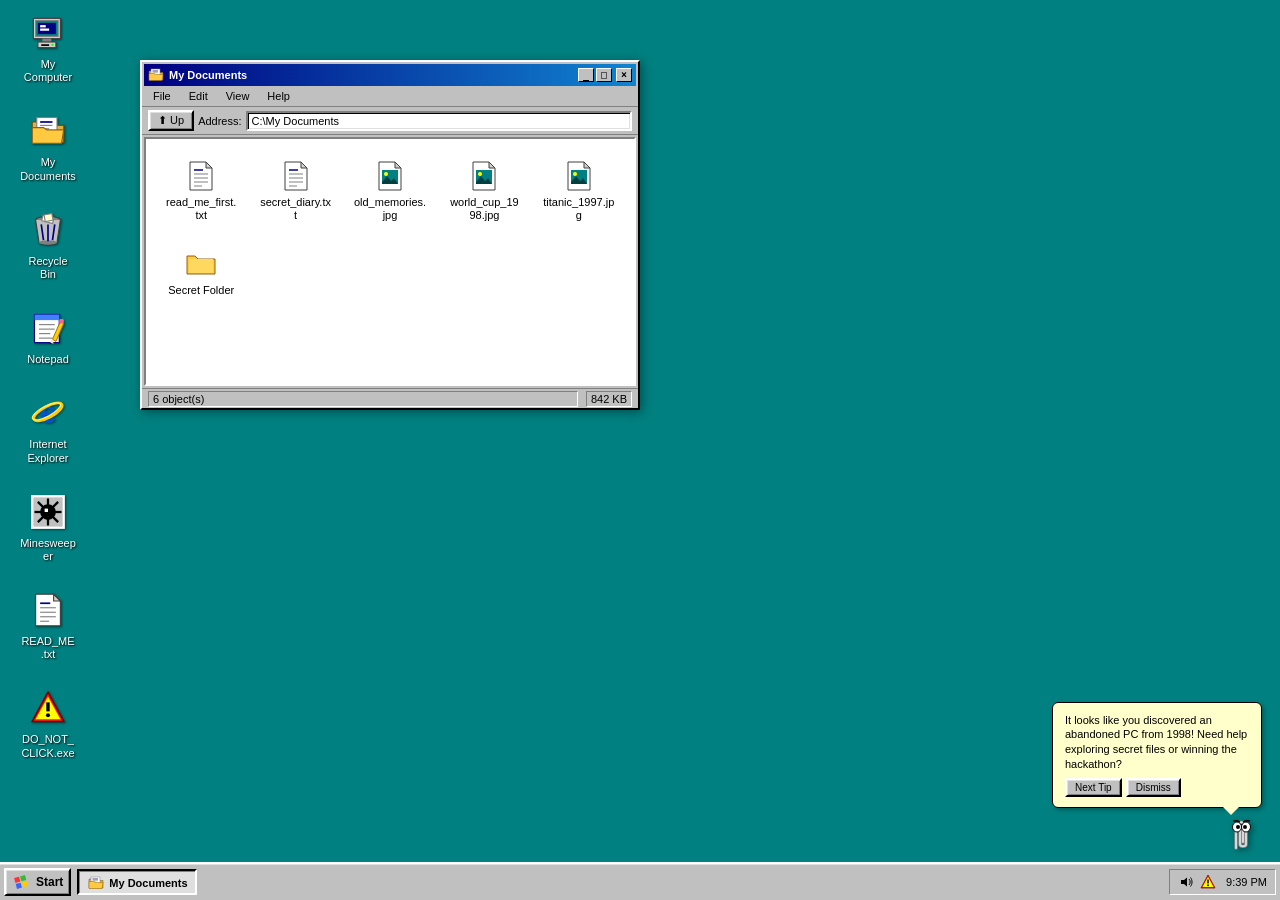
==== the-lost-pc/index.html @ 1881a3f4 "feat: complete Windows 98 replica 'THE LOST PC' with interactive apps and easter eggs" ====
<!DOCTYPE html>
<html lang="en">
<head>
  <meta charset="UTF-8">
  <meta name="viewport" content="width=device-width, initial-scale=1.0">
  <title>THE LOST PC - Windows 98 Experience</title>
  <link rel="stylesheet" href="style.css">
  <link rel="icon" type="image/svg+xml" href="assets/win98-logo.svg">
</head>
<body>
  <!-- CRT Scanline Filter Overlay -->
  <div id="crt-overlay"></div>

  <!-- Matrix Digital Rain Canvas Easter Egg -->
  <canvas id="matrix-canvas"></canvas>

  <!-- Desktop Workspace -->
  <div id="desktop">
    <!-- Desktop Icons -->
    <div class="desktop-icons">
      <div class="desktop-icon" data-app="my-computer" tabindex="0">
        <img src="assets/my-computer.svg" alt="My Computer">
        <span>My Computer</span>
      </div>

      <div class="desktop-icon" data-app="my-documents" tabindex="0">
        <img src="assets/my-documents.svg" alt="My Documents">
        <span>My Documents</span>
      </div>

      <div class="desktop-icon" data-app="recycle-bin" id="desktop-recycle-bin" tabindex="0">
        <img src="assets/recycle-bin.svg" alt="Recycle Bin" id="recycle-bin-icon-img">
        <span>Recycle Bin</span>
      </div>

      <div class="desktop-icon" data-app="notepad" tabindex="0">
        <img src="assets/notepad.svg" alt="Notepad">
        <span>Notepad</span>
      </div>

      <div class="desktop-icon" data-app="internet-explorer" tabindex="0">
        <img src="assets/internet-explorer.svg" alt="Internet Explorer">
        <span>Internet Explorer</span>
      </div>

      <div class="desktop-icon" data-app="minesweeper" tabindex="0">
        <img src="assets/minesweeper.svg" alt="Minesweeper">
        <span>Minesweeper</span>
      </div>

      <div class="desktop-icon" data-app="readme" tabindex="0">
        <img src="assets/file-text.svg" alt="Read Me">
        <span>READ_ME.txt</span>
      </div>

      <!-- Easter Egg Surprise Icon -->
      <div class="desktop-icon hazard" data-app="danger-egg" tabindex="0" title="Click at your own risk!">
        <img src="assets/danger.svg" alt="DO NOT CLICK">
        <span>DO_NOT_CLICK.exe</span>
      </div>
    </div>

    <!-- ==================== WINDOWS CONTAINERS ==================== -->

    <!-- 1. My Computer Window -->
    <div class="window win-outset" id="window-my-computer" style="top: 40px; left: 80px; width: 480px; height: 340px; display: none;">
      <div class="window-titlebar">
        <div class="window-title">
          <img src="assets/my-computer.svg" alt="">
          <span>My Computer</span>
        </div>
        <div class="window-controls">
          <button class="win-control-btn minimize" title="Minimize">_</button>
          <button class="win-control-btn maximize" title="Maximize">□</button>
          <button class="win-control-btn close" title="Close">×</button>
        </div>
      </div>
      <div class="window-menubar">
        <span class="menu-item" onclick="triggerMenu('File')">File</span>
        <span class="menu-item" onclick="triggerMenu('Edit')">Edit</span>
        <span class="menu-item" onclick="triggerMenu('View')">View</span>
        <span class="menu-item" onclick="triggerMenu('Help')">Help</span>
      </div>
      <div class="window-toolbar">
        <div class="address-bar">
          <span>Address:</span>
          <input type="text" value="My Computer" readonly class="win-inset">
        </div>
      </div>
      <div class="window-content win-inset">
        <div class="explorer-view" id="my-computer-items">
          <div class="file-item" data-action="floppy-drive" tabindex="0">
            <img src="assets/floppy.svg" alt="3½ Floppy (A:)">
            <span>3½ Floppy (A:)</span>
          </div>
          <div class="file-item" data-action="open-c-drive" tabindex="0">
            <img src="assets/hard-drive.svg" alt="Local Disk (C:)">
            <span>Local Disk (C:)</span>
          </div>
          <div class="file-item" data-action="open-my-documents" tabindex="0">
            <img src="assets/my-documents.svg" alt="My Documents">
            <span>My Documents</span>
          </div>
          <div class="file-item" data-action="audio-cd" tabindex="0">
            <img src="assets/sound.svg" alt="Audio CD (D:)">
            <span>Audio CD (D:)</span>
          </div>
          <div class="file-item" data-action="open-control-panel" tabindex="0">
            <img src="assets/calc.svg" alt="Control Panel">
            <span>Control Panel</span>
          </div>
        </div>
      </div>
      <div class="window-statusbar">
        <div class="status-pane" style="flex: 1;">5 object(s)</div>
        <div class="status-pane">Free: 1.24 GB / 2.10 GB</div>
      </div>
    </div>

    <!-- 2. Local Disk (C:) Window -->
    <div class="window win-outset" id="window-c-drive" style="top: 70px; left: 110px; width: 460px; height: 320px; display: none;">
      <div class="window-titlebar">
        <div class="window-title">
          <img src="assets/hard-drive.svg" alt="">
          <span>Local Disk (C:)</span>
        </div>
        <div class="window-controls">
          <button class="win-control-btn minimize" title="Minimize">_</button>
          <button class="win-control-btn maximize" title="Maximize">□</button>
          <button class="win-control-btn close" title="Close">×</button>
        </div>
      </div>
      <div class="window-menubar">
        <span class="menu-item" onclick="triggerMenu('File')">File</span>
        <span class="menu-item" onclick="triggerMenu('Edit')">Edit</span>
        <span class="menu-item" onclick="triggerMenu('View')">View</span>
        <span class="menu-item" onclick="triggerMenu('Help')">Help</span>
      </div>
      <div class="window-toolbar">
        <button class="win-btn" onclick="openWindow('my-computer')">⬆ Up</button>
        <div class="address-bar">
          <span>Address:</span>
          <input type="text" value="C:\" readonly class="win-inset">
        </div>
      </div>
      <div class="window-content win-inset">
        <div class="explorer-view">
          <div class="file-item" data-action="open-my-documents" tabindex="0">
            <img src="assets/my-documents.svg" alt="My Documents">
            <span>My Documents</span>
          </div>
          <div class="file-item" data-action="show-system-folder" tabindex="0">
            <img src="assets/folder.svg" alt="Program Files">
            <span>Program Files</span>
          </div>
          <div class="file-item" data-action="show-system-folder" tabindex="0">
            <img src="assets/folder.svg" alt="WINDOWS">
            <span>WINDOWS</span>
          </div>
          <div class="file-item" data-action="open-secret-vault" tabindex="0">
            <img src="assets/folder.svg" alt="Secret">
            <span>Secret</span>
          </div>
          <div class="file-item" data-action="open-autoexec" tabindex="0">
            <img src="assets/file-text.svg" alt="AUTOEXEC.BAT">
            <span>AUTOEXEC.BAT</span>
          </div>
        </div>
      </div>
      <div class="window-statusbar">
        <div class="status-pane" style="flex: 1;">5 object(s)</div>
        <div class="status-pane">Capacity: 2.10 GB</div>
      </div>
    </div>

    <!-- 3. My Documents Window -->
    <div class="window win-outset" id="window-my-documents" style="top: 60px; left: 140px; width: 500px; height: 350px; display: none;">
      <div class="window-titlebar">
        <div class="window-title">
          <img src="assets/my-documents.svg" alt="">
          <span>My Documents</span>
        </div>
        <div class="window-controls">
          <button class="win-control-btn minimize" title="Minimize">_</button>
          <button class="win-control-btn maximize" title="Maximize">□</button>
          <button class="win-control-btn close" title="Close">×</button>
        </div>
      </div>
      <div class="window-menubar">
        <span class="menu-item" onclick="triggerMenu('File')">File</span>
        <span class="menu-item" onclick="triggerMenu('Edit')">Edit</span>
        <span class="menu-item" onclick="triggerMenu('View')">View</span>
        <span class="menu-item" onclick="triggerMenu('Help')">Help</span>
      </div>
      <div class="window-toolbar">
        <button class="win-btn" onclick="openWindow('my-computer')">⬆ Up</button>
        <div class="address-bar">
          <span>Address:</span>
          <input type="text" value="C:\My Documents" readonly class="win-inset">
        </div>
      </div>
      <div class="window-content win-inset">
        <div class="explorer-view" id="my-docs-file-list">
          <!-- Files required by prompt -->
          <div class="file-item" data-open-file="read_me_first.txt" tabindex="0">
            <img src="assets/file-text.svg" alt="Text file">
            <span>read_me_first.txt</span>
          </div>
          <div class="file-item" data-open-file="secret_diary.txt" tabindex="0">
            <img src="assets/file-text.svg" alt="Text file">
            <span>secret_diary.txt</span>
          </div>
          <div class="file-item" data-open-image="old_memories.jpg" tabindex="0">
            <img src="assets/file-image.svg" alt="Image file">
            <span>old_memories.jpg</span>
          </div>
          <div class="file-item" data-open-image="world_cup_1998.jpg" tabindex="0">
            <img src="assets/file-image.svg" alt="Image file">
            <span>world_cup_1998.jpg</span>
          </div>
          <div class="file-item" data-open-image="titanic_1997.jpg" tabindex="0">
            <img src="assets/file-image.svg" alt="Image file">
            <span>titanic_1997.jpg</span>
          </div>
          <div class="file-item" data-action="open-secret-vault" tabindex="0">
            <img src="assets/folder.svg" alt="Folder">
            <span>Secret Folder</span>
          </div>
        </div>
      </div>
      <div class="window-statusbar">
        <div class="status-pane" style="flex: 1;">6 object(s)</div>
        <div class="status-pane">842 KB</div>
      </div>
    </div>

    <!-- 4. Secret Folder Window (Easter Egg) -->
    <div class="window win-outset" id="window-secret-folder" style="top: 90px; left: 170px; width: 440px; height: 300px; display: none;">
      <div class="window-titlebar">
        <div class="window-title">
          <img src="assets/folder.svg" alt="">
          <span>C:\Secret - TOP SECRET</span>
        </div>
        <div class="window-controls">
          <button class="win-control-btn minimize" title="Minimize">_</button>
          <button class="win-control-btn maximize" title="Maximize">□</button>
          <button class="win-control-btn close" title="Close">×</button>
        </div>
      </div>
      <div class="window-toolbar">
        <button class="win-btn" onclick="openWindow('my-documents')">⬆ Up</button>
        <div class="address-bar">
          <span>Address:</span>
          <input type="text" value="C:\Secret" readonly class="win-inset">
        </div>
      </div>
      <div class="window-content win-inset">
        <div class="explorer-view">
          <div class="file-item" data-open-file="hackathon_confidential.txt" tabindex="0">
            <img src="assets/file-text.svg" alt="Confidential File">
            <span>hackathon_confidential.txt</span>
          </div>
          <div class="file-item" data-open-file="time_machine_blueprints.txt" tabindex="0">
            <img src="assets/file-text.svg" alt="Blueprints">
            <span>blueprints.txt</span>
          </div>
          <div class="file-item" data-app="danger-egg" tabindex="0">
            <img src="assets/danger.svg" alt="Self Destruct">
            <span>DO_NOT_RUN.bat</span>
          </div>
        </div>
      </div>
      <div class="window-statusbar">
        <div class="status-pane" style="flex: 1;">3 object(s) (CLASSIFIED)</div>
      </div>
    </div>

    <!-- 5. Notepad Window -->
    <div class="window win-outset" id="window-notepad" style="top: 50px; left: 160px; width: 520px; height: 380px; display: none;">
      <div class="window-titlebar">
        <div class="window-title">
          <img src="assets/notepad.svg" alt="">
          <span id="notepad-title">Untitled - Notepad</span>
        </div>
        <div class="window-controls">
          <button class="win-control-btn minimize" title="Minimize">_</button>
          <button class="win-control-btn maximize" title="Maximize">□</button>
          <button class="win-control-btn close" title="Close">×</button>
        </div>
      </div>
      <div class="window-menubar">
        <span class="menu-item" id="notepad-menu-new">New</span>
        <span class="menu-item" id="notepad-menu-save">Save</span>
        <span class="menu-item" id="notepad-menu-saveas">Save As...</span>
        <span class="menu-item" id="notepad-menu-clear">Clear</span>
        <span class="menu-item" id="notepad-menu-about">About</span>
      </div>
      <div class="window-content win-inset" style="padding: 0;">
        <textarea id="notepad-textarea" class="notepad-editor" placeholder="Type here... You can save your note to Local Disk!"></textarea>
      </div>
      <div class="window-statusbar">
        <div class="status-pane" style="flex: 1;" id="notepad-status">Ln 1, Col 1 | Saved: No</div>
        <button class="win-btn" id="notepad-save-btn" style="height: 18px; font-size: 10px;">💾 Quick Save</button>
      </div>
    </div>

    <!-- 6. Internet Explorer Window -->
    <div class="window win-outset" id="window-internet-explorer" style="top: 30px; left: 100px; width: 580px; height: 420px; display: none;">
      <div class="window-titlebar">
        <div class="window-title">
          <img src="assets/internet-explorer.svg" alt="">
          <span>Microsoft Internet Explorer 4.0 - The Lost PC</span>
        </div>
        <div class="window-controls">
          <button class="win-control-btn minimize" title="Minimize">_</button>
          <button class="win-control-btn maximize" title="Maximize">□</button>
          <button class="win-control-btn close" title="Close">×</button>
        </div>
      </div>
      <div class="window-menubar">
        <span class="menu-item" onclick="ieGoHome()">Home</span>
        <span class="menu-item" onclick="ieLoadUrl('http://www.google.com')">Google 1998</span>
        <span class="menu-item" onclick="ieLoadUrl('http://www.geocities.com')">Geocities</span>
        <span class="menu-item" onclick="ieLoadUrl('http://www.hackathon.org')">Hackathon 2026</span>
      </div>
      <div class="window-toolbar">
        <button class="win-btn" id="ie-back-btn" title="Back">◄ Back</button>
        <button class="win-btn" id="ie-fwd-btn" title="Forward">► Fwd</button>
        <button class="win-btn" id="ie-stop-btn" title="Stop">✕ Stop</button>
        <button class="win-btn" id="ie-refresh-btn" title="Refresh">↻ Refresh</button>
        <button class="win-btn" id="ie-home-btn" title="Home">⌂ Home</button>
        <div class="address-bar">
          <span>Address:</span>
          <input type="text" id="ie-address-bar" value="http://www.google.com" class="win-inset">
          <button class="win-btn" id="ie-go-btn">Go</button>
        </div>
      </div>
      <div class="window-content win-inset ie-body" id="ie-browser-frame">
        <!-- Google 1998 Page View -->
        <div class="ie-page google-page" id="ie-page-google">
          <div class="google-logo">
            <span>G</span><span>o</span><span>o</span><span>g</span><span>l</span><span>e</span><span style="color:#d93025; font-size:38px;">!</span>
          </div>
          <p style="font-size: 13px; color: #444; margin-bottom: 12px;">Search the web using Google! (Beta - late 1998)</p>
          <div class="google-search-box">
            <input type="text" id="google-search-input" class="win-inset" placeholder="Search the web (e.g. Gandhi Hackathon, Y2K, Windows 98)">
            <div style="display:flex; justify-content:center; gap:8px;">
              <button class="win-btn" id="google-search-btn">Google Search</button>
              <button class="win-btn" id="google-lucky-btn">I'm feeling lucky</button>
            </div>
          </div>
          <div class="search-results" id="google-search-results">
            <!-- Dynamic search results appear here -->
          </div>
          <hr style="border: 0; border-top: 1px solid #ccc; margin: 20px 0;">
          <p style="font-size: 11px; color: #666;">
            Special Searches: <a href="javascript:void(0)" onclick="searchGoogle('Gandhi Hackathon')">Gandhi Hackathon</a> · 
            <a href="javascript:void(0)" onclick="searchGoogle('IIT Bhilai')">IIT Bhilai</a> · 
            <a href="javascript:void(0)" onclick="searchGoogle('Windows 98')">Windows 98</a> · 
            <a href="javascript:void(0)" onclick="searchGoogle('Y2K bug')">Y2K Bug</a>
          </p>
          <p style="font-size: 10px; color: #888; margin-top: 14px;">Copyright ©1998 Google Inc. Best viewed with 800x600 resolution.</p>
        </div>

        <!-- Geocities 1998 Retro Page -->
        <div class="ie-page geocities-page" id="ie-page-geocities" style="display: none;">
          <div class="marquee-banner">
            ★ ★ ★ WELCOME TO VIKRAM'S CYBER ZONE 1998 - UNDER CONSTRUCTION ★ ★ ★
          </div>
          <h2 style="color: #ffff00; font-family: 'Comic Sans MS', cursive;">Welcome to the 90s Web!</h2>
          <p style="margin: 10px 0;">You are visitor number:</p>
          <div class="counter-box">001337</div>
          <p style="margin: 14px 0; color: #ff00ff;">
            ♫ Currently playing: MIDI file - Darude Sandstorm ♫
          </p>
          <button class="win-btn" onclick="playDialupSound()" style="color:#000;">🔊 Play 56k Dial-Up Sound</button>
          <div style="margin-top: 20px; border: 2px dashed #ffff00; padding: 10px;">
            <p>🌐 Proud member of the IIT Bhilai Retro WebRing 🌐</p>
            <p style="font-size: 11px; margin-top: 5px;">[Previous Site] · [Random] · [Next Site]</p>
          </div>
        </div>

        <!-- Hackathon 2026 Special Page -->
        <div class="ie-page" id="ie-page-hackathon" style="display: none; padding: 20px;">
          <h2 style="color: #000080; border-bottom: 2px solid #000080; padding-bottom: 6px;">IIT Bhilai - Gandhi Hackathon 2026</h2>
          <h4 style="color: #555; margin: 6px 0;">OpenLake × Meraz | Problem Statement: The Abandoned Computer</h4>
          <div style="background-color: #ffffcc; border: 1px solid #808080; padding: 12px; margin: 15px 0;">
            <strong>Judge Evaluation Checklist:</strong>
            <ul style="margin: 8px 0 0 20px; line-height: 1.6;">
              <li>✔ Visual Authenticity: Authentic Windows 98 3D bevels, teal desktop & classic icons</li>
              <li>✔ Interactive Applications: My Computer, Notepad, Explorer, Minesweeper & DOS</li>
              <li>✔ LocalStorage persistence for Notepad</li>
              <li>✔ Crazy Easter Eggs: BSOD, Error Cascade, Clippy, Matrix Mode, 56k Dial-Up Sound</li>
              <li>✔ Responsive across desktop and mobile screens</li>
            </ul>
          </div>
          <p><em>"You make us laugh and we give you points, deal!!"</em> — Section 04, Problem Statement</p>
        </div>
      </div>
      <div class="window-statusbar">
        <div class="status-pane" style="flex: 1;" id="ie-status">Done</div>
        <div class="status-pane">Internet Zone</div>
      </div>
    </div>

    <!-- 7. Recycle Bin Window -->
    <div class="window win-outset" id="window-recycle-bin" style="top: 80px; left: 120px; width: 480px; height: 320px; display: none;">
      <div class="window-titlebar">
        <div class="window-title">
          <img src="assets/recycle-bin.svg" alt="">
          <span>Recycle Bin</span>
        </div>
        <div class="window-controls">
          <button class="win-control-btn minimize" title="Minimize">_</button>
          <button class="win-control-btn maximize" title="Maximize">□</button>
          <button class="win-control-btn close" title="Close">×</button>
        </div>
      </div>
      <div class="window-toolbar">
        <button class="win-btn" id="recycle-empty-btn">🗑 Empty Recycle Bin</button>
        <button class="win-btn" id="recycle-restore-btn">↺ Restore All Items</button>
        <div class="address-bar">
          <span>Address:</span>
          <input type="text" value="Recycle Bin" readonly class="win-inset">
        </div>
      </div>
      <div class="window-content win-inset">
        <div class="explorer-view" id="recycle-bin-items">
          <div class="file-item" data-action="recycle-inspect" tabindex="0">
            <img src="assets/file-text.svg" alt="File">
            <span>homework_final_FINAL_v2.doc</span>
          </div>
          <div class="file-item" data-action="recycle-inspect" tabindex="0">
            <img src="assets/sound.svg" alt="Audio">
            <span>dialup_modem_screech.wav</span>
          </div>
          <div class="file-item" data-action="recycle-inspect" tabindex="0">
            <img src="assets/file-text.svg" alt="File">
            <span>y2k_survival_guide.txt</span>
          </div>
          <div class="file-item" data-action="recycle-inspect" tabindex="0">
            <img src="assets/danger.svg" alt="Program">
            <span>unnamed_secret_plan.exe</span>
          </div>
        </div>
      </div>
      <div class="window-statusbar">
        <div class="status-pane" style="flex: 1;" id="recycle-status-text">4 object(s) | 1.84 MB</div>
      </div>
    </div>

    <!-- 8. Image Viewer Window -->
    <div class="window win-outset" id="window-image-viewer" style="top: 60px; left: 130px; width: 500px; height: 380px; display: none;">
      <div class="window-titlebar">
        <div class="window-title">
          <img src="assets/file-image.svg" alt="">
          <span id="image-viewer-title">Image Viewer</span>
        </div>
        <div class="window-controls">
          <button class="win-control-btn minimize" title="Minimize">_</button>
          <button class="win-control-btn maximize" title="Maximize">□</button>
          <button class="win-control-btn close" title="Close">×</button>
        </div>
      </div>
      <div class="window-toolbar">
        <button class="win-btn" id="img-zoom-in">🔍+ Zoom In</button>
        <button class="win-btn" id="img-zoom-out">🔍- Zoom Out</button>
        <button class="win-btn" id="img-reset">Reset Size</button>
      </div>
      <div class="window-content win-inset image-viewer-content">
        <img id="image-viewer-img" src="" alt="Image Preview">
      </div>
      <div class="window-statusbar">
        <div class="status-pane" style="flex: 1;" id="image-viewer-status">640 × 480 pixels | 24-bit TrueColor</div>
      </div>
    </div>

    <!-- 9. Minesweeper Window -->
    <div class="window win-outset" id="window-minesweeper" style="top: 70px; left: 180px; width: 236px; height: 310px; display: none;">
      <div class="window-titlebar">
        <div class="window-title">
          <img src="assets/minesweeper.svg" alt="">
          <span>Minesweeper</span>
        </div>
        <div class="window-controls">
          <button class="win-control-btn minimize" title="Minimize">_</button>
          <button class="win-control-btn close" title="Close">×</button>
        </div>
      </div>
      <div class="window-menubar">
        <span class="menu-item" onclick="initMinesweeper()">Game</span>
        <span class="menu-item" onclick="showModal('Minesweeper 1998', 'Standard 9x9 grid with 10 mines. Left click reveals, right click or long press flags a mine!')">Help</span>
      </div>
      <div class="window-content win-inset minesweeper-wrap">
        <div class="minesweeper-header">
          <div class="lcd-display" id="mines-counter">010</div>
          <button class="win-btn minesweeper-face" id="minesweeper-face-btn">🙂</button>
          <div class="lcd-display" id="mines-timer">000</div>
        </div>
        <div class="minesweeper-grid" id="minesweeper-grid">
          <!-- 9x9 cells populated dynamically by script.js -->
        </div>
      </div>
    </div>

    <!-- 10. Calculator Window -->
    <div class="window win-outset" id="window-calc" style="top: 80px; left: 220px; width: 220px; height: 260px; display: none;">
      <div class="window-titlebar">
        <div class="window-title">
          <img src="assets/calc.svg" alt="">
          <span>Calculator</span>
        </div>
        <div class="window-controls">
          <button class="win-control-btn minimize" title="Minimize">_</button>
          <button class="win-control-btn close" title="Close">×</button>
        </div>
      </div>
      <div class="window-content win-inset calc-wrap">
        <input type="text" id="calc-screen" class="calc-display" value="0" readonly>
        <div class="calc-grid">
          <button class="win-btn" onclick="calcInput('7')">7</button>
          <button class="win-btn" onclick="calcInput('8')">8</button>
          <button class="win-btn" onclick="calcInput('9')">9</button>
          <button class="win-btn" onclick="calcOp('/')">/</button>

          <button class="win-btn" onclick="calcInput('4')">4</button>
          <button class="win-btn" onclick="calcInput('5')">5</button>
          <button class="win-btn" onclick="calcInput('6')">6</button>
          <button class="win-btn" onclick="calcOp('*')">*</button>

          <button class="win-btn" onclick="calcInput('1')">1</button>
          <button class="win-btn" onclick="calcInput('2')">2</button>
          <button class="win-btn" onclick="calcInput('3')">3</button>
          <button class="win-btn" onclick="calcOp('-')">-</button>

          <button class="win-btn" onclick="calcInput('0')">0</button>
          <button class="win-btn" onclick="calcClear()">C</button>
          <button class="win-btn" onclick="calcEquals()">=</button>
          <button class="win-btn" onclick="calcOp('+')">+</button>
        </div>
      </div>
    </div>

    <!-- 11. MS-DOS Prompt Window -->
    <div class="window win-outset" id="window-dos" style="top: 60px; left: 100px; width: 540px; height: 340px; display: none;">
      <div class="window-titlebar">
        <div class="window-title">
          <img src="assets/msdos.svg" alt="">
          <span>MS-DOS Prompt</span>
        </div>
        <div class="window-controls">
          <button class="win-control-btn minimize" title="Minimize">_</button>
          <button class="win-control-btn maximize" title="Maximize">□</button>
          <button class="win-control-btn close" title="Close">×</button>
        </div>
      </div>
      <div class="window-content win-inset dos-content" id="dos-output" onclick="document.getElementById('dos-input').focus()">
        <div>Microsoft(R) Windows 98</div>
        <div>(C)Copyright Microsoft Corp 1981-1998.</div>
        <div style="margin: 6px 0; color: #ffff00;">Type 'help' for available retro commands, or 'matrix', 'hack', 'bsod'.</div>
        <div id="dos-history"></div>
        <div class="dos-input-line">
          <span>C:\WINDOWS&gt;</span>
          <input type="text" id="dos-input" autocomplete="off" spellcheck="false">
        </div>
      </div>
    </div>

    <!-- 12. Run Dialog Window -->
    <div class="window win-outset" id="window-run" style="top: 150px; left: 180px; width: 360px; height: 160px; display: none; z-index: 99996;">
      <div class="window-titlebar">
        <div class="window-title">
          <img src="assets/win98-logo.svg" alt="">
          <span>Run</span>
        </div>
        <div class="window-controls">
          <button class="win-control-btn close" title="Close">×</button>
        </div>
      </div>
      <div class="window-content win-outset" style="padding: 12px; display: flex; flex-direction: column; gap: 8px;">
        <p style="font-size: 11px;">Type the name of a program, folder, or document, and Windows will open it for you.</p>
        <div style="display: flex; align-items: center; gap: 8px; margin-top: 4px;">
          <span>Open:</span>
          <input type="text" id="run-dialog-input" class="win-inset" style="flex: 1; padding: 3px;" placeholder="e.g. notepad, calc, cmd, bsod, matrix">
        </div>
        <div style="display: flex; justify-content: flex-end; gap: 6px; margin-top: 10px;">
          <button class="win-btn" id="run-dialog-ok">OK</button>
          <button class="win-btn" id="run-dialog-cancel">Cancel</button>
        </div>
      </div>
    </div>

    <!-- 13. Control Panel Window -->
    <div class="window win-outset" id="window-control-panel" style="top: 70px; left: 150px; width: 440px; height: 320px; display: none;">
      <div class="window-titlebar">
        <div class="window-title">
          <img src="assets/calc.svg" alt="">
          <span>Control Panel</span>
        </div>
        <div class="window-controls">
          <button class="win-control-btn minimize" title="Minimize">_</button>
          <button class="win-control-btn close" title="Close">×</button>
        </div>
      </div>
      <div class="window-content win-inset" style="padding: 16px; display: flex; flex-direction: column; gap: 14px;">
        <h4 style="border-bottom: 1px solid #ccc; padding-bottom: 4px;">Display & Sound Properties</h4>
        <div style="display: flex; align-items: center; justify-content: space-between;">
          <span>CRT Monitor Scanline Overlay:</span>
          <button class="win-btn" id="toggle-crt-btn">Toggle Scanlines (OFF)</button>
        </div>
        <div style="display: flex; align-items: center; justify-content: space-between;">
          <span>Sound Effects & PC Chimes:</span>
          <button class="win-btn" id="toggle-sound-btn">Sound: ON 🔊</button>
        </div>
        <div style="display: flex; align-items: center; justify-content: space-between;">
          <span>Desktop Theme Color:</span>
          <select id="theme-color-select" class="win-inset" style="padding: 2px;">
            <option value="#008080">Windows 98 Classic Teal</option>
            <option value="#3a6ea5">Navy Blue 98</option>
            <option value="#555555">Industrial Gray</option>
            <option value="#0d1b2a">Midnight Black</option>
          </select>
        </div>
        <div style="margin-top: 10px; padding: 8px; background: #e0f0ff; border: 1px solid #808080; font-size: 11px;">
          <strong>Computer Specs:</strong> Intel Pentium II 300MHz, 64MB SDRAM, 2.1GB Quantum Fireball HDD, 56k V.90 Fax Modem.
        </div>
      </div>
    </div>

  </div> <!-- End #desktop -->

  <!-- ==================== CLIPPY EASTER EGG ==================== -->
  <div id="clippy-container">
    <div class="clippy-bubble" id="clippy-speech">
      <div id="clippy-text">It looks like you discovered an abandoned PC from 1998! Need help exploring secret files or winning the hackathon?</div>
      <div class="clippy-actions">
        <button class="win-btn" id="clippy-joke-btn" style="font-size: 10px;">Next Tip</button>
        <button class="win-btn" id="clippy-dismiss-btn" style="font-size: 10px;">Dismiss</button>
      </div>
    </div>
    <img src="assets/clippy.svg" alt="Clippy" class="clippy-avatar" id="clippy-avatar" title="Click me for funny tips!">
  </div>

  <!-- ==================== START MENU ==================== -->
  <div id="start-menu" class="win-outset">
    <div class="start-sidebar">
      <div class="start-sidebar-text">Windows<span>98</span></div>
    </div>
    <div class="start-items">
      <div class="start-menu-item has-submenu">
        <img src="assets/folder.svg" alt="">
        <span>Programs</span>
        <div class="submenu win-outset">
          <div class="start-menu-item" onclick="openWindow('notepad')">
            <img src="assets/notepad.svg" alt="">
            <span>Notepad</span>
          </div>
          <div class="start-menu-item" onclick="openWindow('internet-explorer')">
            <img src="assets/internet-explorer.svg" alt="">
            <span>Internet Explorer</span>
          </div>
          <div class="start-menu-item" onclick="openWindow('minesweeper')">
            <img src="assets/minesweeper.svg" alt="">
            <span>Minesweeper</span>
          </div>
          <div class="start-menu-item" onclick="openWindow('calc')">
            <img src="assets/calc.svg" alt="">
            <span>Calculator</span>
          </div>
          <div class="start-menu-item" onclick="openWindow('dos')">
            <img src="assets/msdos.svg" alt="">
            <span>MS-DOS Prompt</span>
          </div>
        </div>
      </div>

      <div class="start-menu-item has-submenu">
        <img src="assets/my-documents.svg" alt="">
        <span>Favorites</span>
        <div class="submenu win-outset">
          <div class="start-menu-item" onclick="openFile('read_me_first.txt')">
            <img src="assets/file-text.svg" alt="">
            <span>read_me_first.txt</span>
          </div>
          <div class="start-menu-item" onclick="openFile('secret_diary.txt')">
            <img src="assets/file-text.svg" alt="">
            <span>secret_diary.txt</span>
          </div>
          <div class="start-menu-item" onclick="openImageFile('old_memories.jpg')">
            <img src="assets/file-image.svg" alt="">
            <span>old_memories.jpg</span>
          </div>
        </div>
      </div>

      <div class="start-menu-item" onclick="openWindow('my-documents')">
        <img src="assets/folder.svg" alt="">
        <span>Documents</span>
      </div>

      <div class="start-menu-item" onclick="openWindow('control-panel')">
        <img src="assets/calc.svg" alt="">
        <span>Settings</span>
      </div>

      <div class="start-menu-item" onclick="openWindow('internet-explorer'); ieLoadUrl('http://www.hackathon.org')">
        <img src="assets/file-text.svg" alt="">
        <span>Help & Guidelines</span>
      </div>

      <div class="start-menu-item" onclick="openRunDialog()">
        <img src="assets/msdos.svg" alt="">
        <span>Run...</span>
      </div>

      <div class="start-menu-divider"></div>

      <div class="start-menu-item" onclick="triggerShutdownDialog()">
        <img src="assets/danger.svg" alt="">
        <span>Shut Down...</span>
      </div>
    </div>
  </div>

  <!-- ==================== BOTTOM TASKBAR ==================== -->
  <div id="taskbar">
    <button class="win-btn" id="start-button">
      <img src="assets/win98-logo.svg" alt="Win98">
      <span>Start</span>
    </button>

    <div class="taskbar-tasks" id="taskbar-tasks">
      <!-- Task buttons for open windows are injected here dynamically -->
    </div>

    <div class="system-tray">
      <img src="assets/sound.svg" alt="Sound" class="tray-icon" id="tray-sound-icon" title="Sound: Click to Mute/Unmute">
      <img src="assets/danger.svg" alt="Alert" class="tray-icon" onclick="triggerChaosError()" title="Warning: Unstable Y2K Core!">
      <span id="digital-clock">03:45 PM</span>
    </div>
  </div>

  <!-- ==================== MODAL / POPUP DIALOGS ==================== -->
  <div class="modal-overlay" id="modal-dialog">
    <div class="dialog-box win-outset">
      <div class="window-titlebar">
        <div class="window-title">
          <img src="assets/danger.svg" alt="" id="modal-title-icon">
          <span id="modal-title-text">System Error</span>
        </div>
        <button class="win-control-btn close" onclick="closeModal()">×</button>
      </div>
      <div class="dialog-body">
        <img src="assets/danger.svg" alt="" class="dialog-icon" id="modal-body-icon">
        <div class="dialog-message" id="modal-message-text">A system error has occurred.</div>
      </div>
      <div class="dialog-actions">
        <button class="win-btn" id="modal-btn-ok" onclick="closeModal()">OK</button>
        <button class="win-btn" id="modal-btn-cancel" onclick="closeModal()" style="display:none;">Cancel</button>
      </div>
    </div>
  </div>

  <!-- ==================== BLUE SCREEN OF DEATH (BSOD) ==================== -->
  <div id="bsod">
    <div class="bsod-header">Windows 98</div>
    <div class="bsod-text">
      A fatal exception 0E has occurred at 0028:C0011E36 in VXD VMM(01) + 00010E36.<br>
      The current application will be terminated.<br><br>
      * Reason: The Gandhi Hackathon judges were overly astonished by the retro accuracy.<br>
      * Recommendation: Award 100/100 points to resolve this kernel panic immediately.<br><br>
      * Press any key to restart your computer.<br>
      * Press CTRL+ALT+DEL to send coffee to the developers.
    </div>
    <button class="bsod-restart-btn" id="bsod-restart-button">Click Here to Restart Computer</button>
  </div>

  <!-- ==================== SIMULATED BOOT / SPLASH SCREEN ==================== -->
  <div id="boot-screen">
    <div class="boot-splash">
      <div style="font-family: monospace; color: #00ff00; font-size: 14px; text-align: left; max-width: 500px;">
        Award Modular BIOS v4.51PG, An Energy Star Ally<br>
        Copyright (C) 1984-98, Award Software, Inc.<br><br>
        PENTIUM II-MMX CPU at 300MHz<br>
        Memory Test :  65536K OK<br>
        Detecting IDE Primary Master  ... QUANTUM FIREBALL 2.1GB<br>
        Detecting IDE Secondary Master ... SONY CD-ROM CDU-701<br>
        Booting from C:\WINDOWS...
      </div>
      <div style="margin-top: 30px; display: flex; flex-direction: column; align-items: center; gap: 10px;">
        <img src="assets/win98-logo.svg" style="width: 64px; height: 64px;" alt="Windows 98">
        <div style="font-size: 20px; font-weight: bold; letter-spacing: 1px;">Microsoft Windows 98</div>
        <div class="boot-progress-bar">
          <div class="boot-progress-fill"></div>
        </div>
      </div>
    </div>
  </div>

  <!-- ==================== TOAST FEEDBACK NOTIFICATION ==================== -->
  <div id="toast-notification">Notification text</div>

  <script src="script.js"></script>
</body>
</html>
---- the-lost-pc/style.css ----
/* ==========================================================================
   THE LOST PC - WINDOWS 98 RETRO STYLESHEET
   Gandhi Hackathon 2026 | OpenLake x Meraz (IIT Bhilai)
   ========================================================================== */

/* --- Reset & Base Variables --- */
:root {
  --win-bg: #008080;             /* Classic Windows 98 Teal */
  --win-gray: #c0c0c0;           /* System Gray */
  --win-gray-light: #dfdfdf;
  --win-white: #ffffff;
  --win-dark: #808080;
  --win-black: #000000;
  --win-blue-start: #000080;     /* Active title bar gradient */
  --win-blue-end: #1084d0;
  --win-inactive-start: #808080;
  --win-inactive-end: #b5b5b5;
  --win-selection: #000080;
  --win-font: 'Tahoma', 'Segoe UI', 'MS Sans Serif', -apple-system, BlinkMacSystemFont, sans-serif;
  --taskbar-height: 38px;
}

* {
  box-sizing: border-box;
  margin: 0;
  padding: 0;
  user-select: none;
  -webkit-user-select: none;
}

body, html {
  width: 100%;
  height: 100%;
  overflow: hidden;
  font-family: var(--win-font);
  font-size: 12px;
  background-color: var(--win-bg);
  color: var(--win-black);
}

/* --- Bevel Borders (Windows 98 3D Look) --- */
.win-outset {
  background-color: var(--win-gray);
  border-top: 2px solid var(--win-white);
  border-left: 2px solid var(--win-white);
  border-right: 2px solid var(--win-black);
  border-bottom: 2px solid var(--win-black);
  box-shadow: inset 1px 1px 0 var(--win-gray-light), inset -1px -1px 0 var(--win-dark);
}

.win-inset {
  background-color: var(--win-white);
  border-top: 2px solid var(--win-dark);
  border-left: 2px solid var(--win-dark);
  border-right: 2px solid var(--win-white);
  border-bottom: 2px solid var(--win-white);
  box-shadow: inset 1px 1px 0 var(--win-black), inset -1px -1px 0 var(--win-gray-light);
}

.win-btn {
  background-color: var(--win-gray);
  border-top: 2px solid var(--win-white);
  border-left: 2px solid var(--win-white);
  border-right: 2px solid var(--win-black);
  border-bottom: 2px solid var(--win-black);
  box-shadow: inset 1px 1px 0 var(--win-gray-light), inset -1px -1px 0 var(--win-dark);
  padding: 2px 8px;
  font-family: inherit;
  font-size: 11px;
  cursor: pointer;
  display: inline-flex;
  align-items: center;
  justify-content: center;
  gap: 4px;
  outline: none;
}

.win-btn:active, .win-btn.active {
  border-top: 2px solid var(--win-black);
  border-left: 2px solid var(--win-black);
  border-right: 2px solid var(--win-white);
  border-bottom: 2px solid var(--win-white);
  box-shadow: inset 1px 1px 0 var(--win-dark);
  padding: 3px 7px 1px 9px;
}

/* --- CRT Scanline Overlay (Optional retro filter) --- */
#crt-overlay {
  position: fixed;
  top: 0;
  left: 0;
  width: 100vw;
  height: 100vh;
  pointer-events: none;
  z-index: 999999;
  background: linear-gradient(rgba(18, 16, 16, 0) 50%, rgba(0, 0, 0, 0.15) 50%);
  background-size: 100% 3px;
  opacity: 0.45;
  display: none; /* Can be enabled via Control Panel / Settings */
}

body.crt-active #crt-overlay {
  display: block;
}

/* --- Desktop Workspace --- */
#desktop {
  position: absolute;
  top: 0;
  left: 0;
  right: 0;
  bottom: var(--taskbar-height);
  overflow: hidden;
  padding: 10px;
}

/* Desktop Icons Grid */
.desktop-icons {
  display: flex;
  flex-direction: column;
  flex-wrap: wrap;
  align-content: flex-start;
  gap: 16px;
  height: 100%;
  width: max-content;
}

.desktop-icon {
  width: 76px;
  display: flex;
  flex-direction: column;
  align-items: center;
  text-align: center;
  padding: 4px;
  cursor: pointer;
  border: 1px dotted transparent;
  transition: transform 0.05s ease;
}

.desktop-icon img, .desktop-icon svg {
  width: 36px;
  height: 36px;
  margin-bottom: 4px;
  filter: drop-shadow(1px 1px 1px rgba(0,0,0,0.5));
}

.desktop-icon span {
  color: var(--win-white);
  font-size: 11px;
  padding: 2px 4px;
  line-height: 1.2;
  word-break: break-word;
  text-shadow: 1px 1px 2px #000;
  border: 1px dotted transparent;
}

.desktop-icon:hover {
  background-color: rgba(0, 0, 128, 0.2);
}

.desktop-icon.selected {
  border: 1px dotted #ffff88;
}

.desktop-icon.selected span {
  background-color: var(--win-selection);
  border: 1px dotted #ffff88;
  text-shadow: none;
}

/* Hazard / Easter Egg Icon Shake */
.desktop-icon.hazard:hover img {
  animation: mini-shake 0.3s infinite;
}

@keyframes mini-shake {
  0% { transform: rotate(0deg); }
  25% { transform: rotate(-5deg); }
  75% { transform: rotate(5deg); }
  100% { transform: rotate(0deg); }
}

/* --- Windows System --- */
.window {
  position: absolute;
  min-width: 280px;
  min-height: 180px;
  display: flex;
  flex-direction: column;
  z-index: 10;
  background-color: var(--win-gray);
  box-shadow: 2px 2px 10px rgba(0,0,0,0.4);
}

.window.minimized {
  display: none !important;
}

.window.maximized {
  top: 0 !important;
  left: 0 !important;
  width: 100% !important;
  height: 100% !important;
}

/* Window Titlebar */
.window-titlebar {
  height: 22px;
  display: flex;
  align-items: center;
  justify-content: space-between;
  padding: 2px 4px;
  margin: 2px 2px 0 2px;
  background: linear-gradient(90deg, var(--win-blue-start) 0%, var(--win-blue-end) 100%);
  color: var(--win-white);
  font-weight: bold;
  font-size: 11px;
  cursor: move;
}

.window:not(.active) .window-titlebar {
  background: linear-gradient(90deg, var(--win-inactive-start) 0%, var(--win-inactive-end) 100%);
  color: #d4d0c8;
}

.window-title {
  display: flex;
  align-items: center;
  gap: 5px;
  white-space: nowrap;
  overflow: hidden;
  text-overflow: ellipsis;
}

.window-title img {
  width: 16px;
  height: 16px;
}

.window-controls {
  display: flex;
  gap: 2px;
}

.win-control-btn {
  width: 16px;
  height: 14px;
  background-color: var(--win-gray);
  border-top: 1px solid var(--win-white);
  border-left: 1px solid var(--win-white);
  border-right: 1px solid var(--win-black);
  border-bottom: 1px solid var(--win-black);
  font-size: 10px;
  font-weight: bold;
  font-family: 'Marlett', monospace, sans-serif;
  display: flex;
  align-items: center;
  justify-content: center;
  cursor: pointer;
  line-height: 1;
  padding: 0;
  color: #000;
}

.win-control-btn:active {
  border-top: 1px solid var(--win-black);
  border-left: 1px solid var(--win-black);
  border-right: 1px solid var(--win-white);
  border-bottom: 1px solid var(--win-white);
}

.win-control-btn.close {
  margin-left: 2px;
}

/* Window Menubar */
.window-menubar {
  display: flex;
  background-color: var(--win-gray);
  padding: 2px 6px;
  font-size: 11px;
  border-bottom: 1px solid var(--win-dark);
  gap: 8px;
}

.menu-item {
  padding: 2px 5px;
  cursor: pointer;
}

.menu-item:hover {
  background-color: var(--win-selection);
  color: var(--win-white);
}

/* Window Toolbar / Address bar */
.window-toolbar {
  display: flex;
  align-items: center;
  gap: 4px;
  padding: 3px 6px;
  background-color: var(--win-gray);
  border-bottom: 1px solid var(--win-dark);
  font-size: 11px;
}

.address-bar {
  display: flex;
  align-items: center;
  gap: 4px;
  flex: 1;
}

.address-bar input {
  flex: 1;
  padding: 2px 4px;
  font-size: 11px;
  font-family: inherit;
  outline: none;
}

/* Window Content Area */
.window-content {
  flex: 1;
  display: flex;
  flex-direction: column;
  overflow: auto;
  margin: 2px;
  background-color: var(--win-white);
}

/* Window Status Bar */
.window-statusbar {
  height: 20px;
  background-color: var(--win-gray);
  display: flex;
  align-items: center;
  gap: 8px;
  padding: 2px 6px;
  font-size: 11px;
  border-top: 1px solid var(--win-dark);
}

.status-pane {
  padding: 0 4px;
  border-top: 1px solid var(--win-dark);
  border-left: 1px solid var(--win-dark);
  border-right: 1px solid var(--win-white);
  border-bottom: 1px solid var(--win-white);
  height: 16px;
  display: flex;
  align-items: center;
  white-space: nowrap;
}

/* --- File Explorer (My Computer & My Documents) --- */
.explorer-view {
  flex: 1;
  display: grid;
  grid-template-columns: repeat(auto-fill, minmax(80px, 1fr));
  gap: 12px;
  padding: 14px;
  align-content: flex-start;
  overflow-y: auto;
  background-color: #ffffff;
}

.file-item {
  display: flex;
  flex-direction: column;
  align-items: center;
  text-align: center;
  padding: 6px 4px;
  cursor: pointer;
  border: 1px dotted transparent;
}

.file-item img {
  width: 32px;
  height: 32px;
  margin-bottom: 4px;
}

.file-item span {
  font-size: 11px;
  color: var(--win-black);
  word-break: break-word;
  line-height: 1.2;
}

.file-item:hover {
  background-color: #e0f0ff;
}

.file-item.selected {
  background-color: var(--win-selection);
}

.file-item.selected span {
  color: var(--win-white);
}

/* --- Notepad App --- */
.notepad-editor {
  flex: 1;
  width: 100%;
  resize: none;
  outline: none;
  border: none;
  padding: 6px;
  font-family: 'Courier New', Courier, monospace;
  font-size: 13px;
  line-height: 1.4;
  white-space: pre-wrap;
  color: #000;
  background-color: #fff;
}

/* --- Internet Explorer --- */
.ie-body {
  flex: 1;
  display: flex;
  flex-direction: column;
  overflow-y: auto;
  background-color: #ffffff;
}

.ie-page {
  padding: 16px;
  font-family: 'Times New Roman', Times, serif;
}

/* Fake Google 1998 */
.google-page {
  text-align: center;
  padding: 24px 10px;
}

.google-logo {
  font-size: 48px;
  font-family: 'Times New Roman', serif;
  font-weight: bold;
  letter-spacing: -2px;
  margin-bottom: 8px;
}

.google-logo span:nth-child(1) { color: #1a0dab; }
.google-logo span:nth-child(2) { color: #d93025; }
.google-logo span:nth-child(3) { color: #f9ab00; }
.google-logo span:nth-child(4) { color: #1a0dab; }
.google-logo span:nth-child(5) { color: #188038; }
.google-logo span:nth-child(6) { color: #d93025; }

.google-search-box {
  margin: 16px auto;
  max-width: 440px;
}

.google-search-box input[type="text"] {
  width: 100%;
  padding: 4px 6px;
  font-size: 14px;
  font-family: inherit;
  margin-bottom: 8px;
}

.search-results {
  text-align: left;
  max-width: 580px;
  margin: 20px auto;
}

.search-result-item {
  margin-bottom: 14px;
}

.search-result-item a {
  color: #0000cc;
  font-size: 14px;
  text-decoration: underline;
  cursor: pointer;
}

.search-result-item p {
  font-size: 12px;
  color: #333333;
  margin-top: 2px;
}

/* Retro Geocities Page */
.geocities-page {
  background-color: #000033;
  color: #00ff00;
  font-family: 'Comic Sans MS', cursive, sans-serif;
  padding: 20px;
  text-align: center;
}

.marquee-banner {
  background-color: #ff0000;
  color: #ffff00;
  font-weight: bold;
  padding: 4px;
  margin-bottom: 16px;
  font-size: 13px;
}

.counter-box {
  display: inline-block;
  background: #000;
  border: 2px inset #fff;
  padding: 4px 10px;
  color: #00ff00;
  font-family: monospace;
  font-size: 16px;
  letter-spacing: 4px;
  margin: 10px 0;
}

/* --- Image Viewer App --- */
.image-viewer-content {
  flex: 1;
  display: flex;
  flex-direction: column;
  align-items: center;
  justify-content: center;
  background-color: #808080;
  padding: 10px;
  overflow: auto;
}

.image-viewer-content img {
  max-width: 90%;
  max-height: 80%;
  box-shadow: 2px 2px 6px rgba(0,0,0,0.6);
  border: 1px solid #404040;
}

/* --- Minesweeper App --- */
.minesweeper-wrap {
  display: flex;
  flex-direction: column;
  align-items: center;
  background-color: var(--win-gray);
  padding: 8px;
}

.minesweeper-header {
  display: flex;
  justify-content: space-between;
  align-items: center;
  width: 100%;
  padding: 4px 8px;
  margin-bottom: 8px;
  border-top: 2px solid var(--win-dark);
  border-left: 2px solid var(--win-dark);
  border-right: 2px solid var(--win-white);
  border-bottom: 2px solid var(--win-white);
}

.lcd-display {
  background: #000;
  color: #ff0000;
  font-family: 'Courier New', Courier, monospace;
  font-weight: bold;
  font-size: 18px;
  padding: 2px 6px;
  border: 1px inset #808080;
  letter-spacing: 2px;
}

.minesweeper-face {
  width: 26px;
  height: 26px;
  font-size: 16px;
  padding: 0;
}

.minesweeper-grid {
  display: grid;
  grid-template-columns: repeat(9, 22px);
  grid-template-rows: repeat(9, 22px);
  gap: 1px;
  background-color: #808080;
  border-top: 3px solid var(--win-dark);
  border-left: 3px solid var(--win-dark);
  border-right: 3px solid var(--win-white);
  border-bottom: 3px solid var(--win-white);
  padding: 2px;
}

.cell {
  width: 22px;
  height: 22px;
  background-color: var(--win-gray);
  border-top: 2px solid var(--win-white);
  border-left: 2px solid var(--win-white);
  border-right: 2px solid var(--win-dark);
  border-bottom: 2px solid var(--win-dark);
  display: flex;
  align-items: center;
  justify-content: center;
  font-weight: bold;
  font-size: 12px;
  cursor: pointer;
}

.cell.revealed {
  border: 1px solid #7b7b7b;
  background-color: #d4d0c8;
  cursor: default;
}

.cell.mine-hit {
  background-color: #ff2200;
}

/* Number colors for Minesweeper */
.c-1 { color: #0000ff; }
.c-2 { color: #008000; }
.c-3 { color: #ff0000; }
.c-4 { color: #000080; }
.c-5 { color: #800000; }
.c-6 { color: #008080; }
.c-7 { color: #000000; }
.c-8 { color: #808080; }

/* --- MS-DOS Prompt Window --- */
.dos-content {
  flex: 1;
  background-color: #000000;
  color: #00ff00;
  font-family: 'Courier New', Courier, monospace;
  font-size: 13px;
  padding: 8px;
  overflow-y: auto;
  line-height: 1.3;
}

.dos-input-line {
  display: flex;
  align-items: center;
  margin-top: 4px;
}

.dos-input-line input {
  flex: 1;
  background: transparent;
  border: none;
  outline: none;
  color: #00ff00;
  font-family: inherit;
  font-size: inherit;
  padding-left: 4px;
}

/* --- Calculator App --- */
.calc-wrap {
  padding: 10px;
  background-color: var(--win-gray);
  display: flex;
  flex-direction: column;
  gap: 8px;
}

.calc-display {
  width: 100%;
  height: 32px;
  background: #ffffff;
  border: 2px inset var(--win-dark);
  font-family: 'Courier New', monospace;
  font-size: 18px;
  font-weight: bold;
  text-align: right;
  padding: 4px 8px;
  outline: none;
}

.calc-grid {
  display: grid;
  grid-template-columns: repeat(4, 1fr);
  gap: 4px;
}

.calc-grid button {
  height: 32px;
  font-weight: bold;
  font-size: 12px;
}

/* --- Bottom Taskbar --- */
#taskbar {
  position: absolute;
  bottom: 0;
  left: 0;
  right: 0;
  height: var(--taskbar-height);
  background-color: var(--win-gray);
  border-top: 2px solid var(--win-white);
  box-shadow: inset 0 1px 0 var(--win-gray-light);
  display: flex;
  align-items: center;
  padding: 2px 4px;
  gap: 6px;
  z-index: 99990;
}

/* Start Button */
#start-button {
  height: 28px;
  padding: 2px 6px;
  display: flex;
  align-items: center;
  gap: 6px;
  font-weight: bold;
  font-size: 12px;
}

#start-button img {
  width: 18px;
  height: 18px;
}

/* Open Tasks in Taskbar */
.taskbar-tasks {
  flex: 1;
  display: flex;
  align-items: center;
  gap: 4px;
  overflow-x: auto;
  height: 100%;
}

.taskbar-item {
  height: 26px;
  max-width: 160px;
  min-width: 80px;
  display: flex;
  align-items: center;
  gap: 5px;
  padding: 2px 6px;
  font-size: 11px;
  white-space: nowrap;
  overflow: hidden;
  text-overflow: ellipsis;
  cursor: pointer;
}

.taskbar-item img {
  width: 16px;
  height: 16px;
  flex-shrink: 0;
}

.taskbar-item.active {
  background-color: var(--win-gray-light);
  border-top: 2px solid var(--win-black);
  border-left: 2px solid var(--win-black);
  border-right: 2px solid var(--win-white);
  border-bottom: 2px solid var(--win-white);
  box-shadow: inset 1px 1px 0 var(--win-dark);
  font-weight: bold;
}

/* System Tray (Notification Area) */
.system-tray {
  height: 26px;
  display: flex;
  align-items: center;
  gap: 6px;
  padding: 2px 8px;
  border-top: 1px solid var(--win-dark);
  border-left: 1px solid var(--win-dark);
  border-right: 1px solid var(--win-white);
  border-bottom: 1px solid var(--win-white);
}

.tray-icon {
  width: 16px;
  height: 16px;
  cursor: pointer;
}

#digital-clock {
  font-size: 11px;
  color: var(--win-black);
  white-space: nowrap;
  margin-left: 4px;
}

/* --- Start Menu --- */
#start-menu {
  position: absolute;
  bottom: var(--taskbar-height);
  left: 2px;
  width: 220px;
  background-color: var(--win-gray);
  display: none;
  flex-direction: row;
  z-index: 99995;
  box-shadow: 3px 3px 10px rgba(0,0,0,0.5);
}

#start-menu.open {
  display: flex;
}

.start-sidebar {
  width: 28px;
  background: linear-gradient(180deg, #000080 0%, #1084d0 100%);
  display: flex;
  align-items: flex-end;
  justify-content: center;
  padding-bottom: 8px;
}

.start-sidebar-text {
  writing-mode: vertical-rl;
  transform: rotate(180deg);
  color: var(--win-white);
  font-weight: bold;
  font-size: 15px;
  letter-spacing: 2px;
}

.start-sidebar-text span {
  font-weight: normal;
  color: #ffff88;
}

.start-items {
  flex: 1;
  display: flex;
  flex-direction: column;
  padding: 2px 0;
}

.start-menu-item {
  display: flex;
  align-items: center;
  gap: 8px;
  padding: 6px 12px;
  cursor: pointer;
  font-size: 11px;
  position: relative;
}

.start-menu-item img {
  width: 20px;
  height: 20px;
}

.start-menu-item:hover {
  background-color: var(--win-selection);
  color: var(--win-white);
}

.start-menu-divider {
  height: 1px;
  background-color: var(--win-dark);
  border-bottom: 1px solid var(--win-white);
  margin: 3px 4px;
}

/* Submenu Flyouts */
.has-submenu::after {
  content: '▶';
  position: absolute;
  right: 8px;
  font-size: 8px;
}

.submenu {
  position: absolute;
  left: 100%;
  top: -2px;
  width: 180px;
  background-color: var(--win-gray);
  display: none;
  flex-direction: column;
  box-shadow: 2px 2px 6px rgba(0,0,0,0.4);
}

.start-menu-item:hover > .submenu {
  display: flex;
}

/* --- Retro Dialog Popups & Error Cascades --- */
.modal-overlay {
  position: fixed;
  top: 0;
  left: 0;
  width: 100vw;
  height: 100vh;
  background: rgba(0,0,0,0.25);
  display: none;
  align-items: center;
  justify-content: center;
  z-index: 999998;
}

.modal-overlay.open {
  display: flex;
}

.dialog-box {
  width: 360px;
  background-color: var(--win-gray);
}

.dialog-body {
  padding: 14px 16px;
  display: flex;
  gap: 14px;
  align-items: center;
}

.dialog-icon {
  width: 36px;
  height: 36px;
  flex-shrink: 0;
}

.dialog-message {
  font-size: 11px;
  line-height: 1.4;
}

.dialog-actions {
  display: flex;
  justify-content: flex-end;
  gap: 8px;
  padding: 8px 14px 12px 14px;
}

/* --- Simulated Blue Screen of Death (BSOD) --- */
#bsod {
  position: fixed;
  top: 0;
  left: 0;
  width: 100vw;
  height: 100vh;
  background-color: #0000aa;
  color: #ffffff;
  font-family: 'Lucida Console', Monaco, 'Courier New', monospace;
  font-size: 15px;
  line-height: 1.5;
  padding: 40px;
  display: none;
  flex-direction: column;
  align-items: center;
  justify-content: center;
  z-index: 1000000;
  text-align: center;
  cursor: pointer;
}

#bsod.active {
  display: flex;
}

.bsod-header {
  background-color: #aaaaaa;
  color: #0000aa;
  font-weight: bold;
  padding: 2px 12px;
  margin-bottom: 20px;
  display: inline-block;
}

.bsod-text {
  max-width: 680px;
  text-align: left;
  margin-bottom: 25px;
}

.bsod-restart-btn {
  margin-top: 15px;
  padding: 8px 20px;
  font-family: inherit;
  font-size: 14px;
  font-weight: bold;
  background-color: #aaaaaa;
  color: #0000aa;
  border: 2px outset #ffffff;
  cursor: pointer;
}

/* --- Simulated Boot / Splash Screen --- */
#boot-screen {
  position: fixed;
  top: 0;
  left: 0;
  width: 100vw;
  height: 100vh;
  background-color: #000000;
  display: none;
  flex-direction: column;
  align-items: center;
  justify-content: center;
  z-index: 1000001;
}

#boot-screen.active {
  display: flex;
}

.boot-splash {
  display: flex;
  flex-direction: column;
  align-items: center;
  gap: 20px;
  color: #ffffff;
  font-family: 'Tahoma', sans-serif;
}

.boot-progress-bar {
  width: 260px;
  height: 18px;
  background: #222;
  border: 2px solid #666;
  position: relative;
  overflow: hidden;
}

.boot-progress-fill {
  width: 0%;
  height: 100%;
  background: repeating-linear-gradient(90deg, #3366cc, #3366cc 10px, #224488 10px, #224488 20px);
  animation: boot-load 2.5s infinite linear;
}

@keyframes boot-load {
  0% { width: 5%; }
  50% { width: 60%; }
  100% { width: 100%; }
}

/* --- Clippy Easter Egg --- */
#clippy-container {
  position: fixed;
  bottom: 46px;
  right: 18px;
  z-index: 99992;
  display: flex;
  flex-direction: column;
  align-items: flex-end;
  pointer-events: auto;
}

.clippy-bubble {
  background: #ffffcc;
  border: 1px solid #000;
  border-radius: 6px;
  padding: 10px 12px;
  font-size: 11px;
  line-height: 1.35;
  box-shadow: 2px 2px 4px rgba(0,0,0,0.3);
  max-width: 210px;
  margin-bottom: 6px;
  position: relative;
}

.clippy-bubble::after {
  content: '';
  position: absolute;
  bottom: -8px;
  right: 22px;
  border-width: 8px 8px 0;
  border-style: solid;
  border-color: #ffffcc transparent;
  display: block;
  width: 0;
}

.clippy-actions {
  display: flex;
  gap: 4px;
  margin-top: 6px;
}

.clippy-avatar {
  cursor: pointer;
  filter: drop-shadow(2px 2px 3px rgba(0,0,0,0.4));
  transition: transform 0.2s ease;
}

.clippy-avatar:hover {
  transform: scale(1.1);
}

/* --- Toast Feedback Notifications --- */
#toast-notification {
  position: fixed;
  bottom: 48px;
  left: 50%;
  transform: translateX(-50%);
  background-color: var(--win-gray);
  border: 2px outset #ffffff;
  box-shadow: 2px 2px 6px rgba(0,0,0,0.4);
  padding: 6px 14px;
  font-size: 11px;
  display: none;
  z-index: 99998;
  font-weight: bold;
}

#toast-notification.show {
  display: block;
}

/* --- Shake Animation for DO_NOT_CLICK --- */
.screen-shake {
  animation: earthquake 0.5s cubic-bezier(.36,.07,.19,.97) both;
}

@keyframes earthquake {
  10%, 90% { transform: translate3d(-2px, 0, 0); }
  20%, 80% { transform: translate3d(3px, 0, 0); }
  30%, 50%, 70% { transform: translate3d(-5px, 0, 0); }
  40%, 60% { transform: translate3d(5px, 0, 0); }
}

/* --- Matrix Digital Rain Canvas --- */
#matrix-canvas {
  position: fixed;
  top: 0;
  left: 0;
  width: 100vw;
  height: 100vh;
  z-index: 999997;
  pointer-events: none;
  display: none;
}

#matrix-canvas.active {
  display: block;
}

/* --- Mobile Responsiveness --- */
@media (max-width: 768px) {
  .window {
    min-width: 94vw !important;
    max-width: 96vw !important;
    left: 2vw !important;
  }
  
  .desktop-icons {
    gap: 8px;
  }
  
  .desktop-icon {
    width: 68px;
  }
  
  .desktop-icon img {
    width: 30px;
    height: 30px;
  }

  #start-menu {
    width: 200px;
  }

  .taskbar-item {
    max-width: 100px;
  }
  
  .system-tray {
    padding: 2px 4px;
  }
}
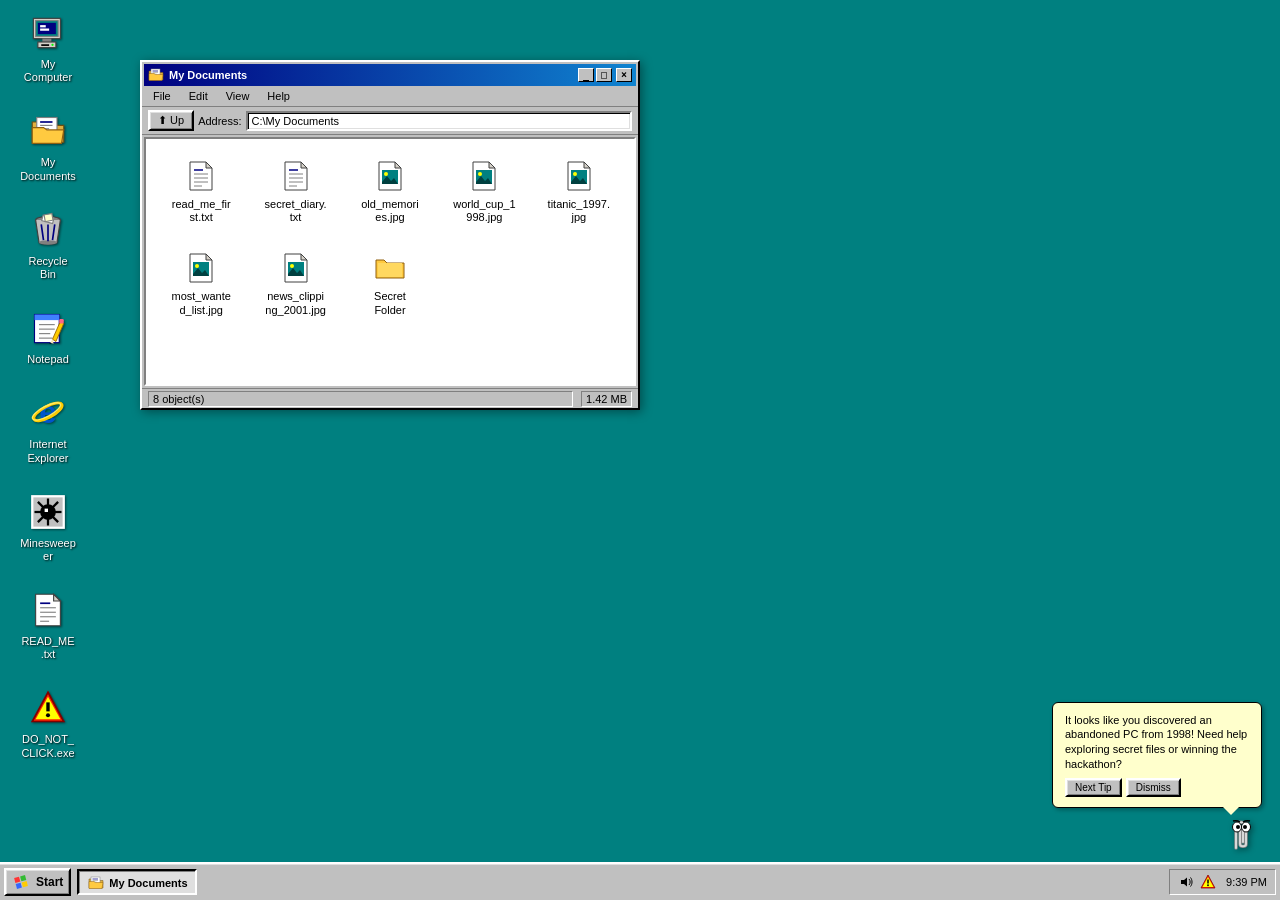
==== commit 735d704d: "fix: restore authentic PDF photographs, improved Image Viewer controls, desktop double-click interac" ====
--- a/the-lost-pc/index.html
+++ b/the-lost-pc/index.html
@@ -201,7 +201,7 @@
       </div>
       <div class="window-content win-inset">
         <div class="explorer-view" id="my-docs-file-list">
-          <!-- Files required by prompt -->
+          <!-- Files required by prompt & original problem statement -->
           <div class="file-item" data-open-file="read_me_first.txt" tabindex="0">
             <img src="assets/file-text.svg" alt="Text file">
             <span>read_me_first.txt</span>
@@ -222,6 +222,14 @@
             <img src="assets/file-image.svg" alt="Image file">
             <span>titanic_1997.jpg</span>
           </div>
+          <div class="file-item" data-open-image="most_wanted_list.jpg" tabindex="0">
+            <img src="assets/file-image.svg" alt="Image file">
+            <span>most_wanted_list.jpg</span>
+          </div>
+          <div class="file-item" data-open-image="news_clipping_2001.jpg" tabindex="0">
+            <img src="assets/file-image.svg" alt="Image file">
+            <span>news_clipping_2001.jpg</span>
+          </div>
           <div class="file-item" data-action="open-secret-vault" tabindex="0">
             <img src="assets/folder.svg" alt="Folder">
             <span>Secret Folder</span>
@@ -229,8 +237,8 @@
         </div>
       </div>
       <div class="window-statusbar">
-        <div class="status-pane" style="flex: 1;">6 object(s)</div>
-        <div class="status-pane">842 KB</div>
+        <div class="status-pane" style="flex: 1;">8 object(s)</div>
+        <div class="status-pane">1.42 MB</div>
       </div>
     </div>
 
@@ -761,6 +769,41 @@
     </div>
   </div>
 
+  <!-- ==================== SHUTDOWN DIALOG ==================== -->
+  <div class="modal-overlay" id="shutdown-dialog">
+    <div class="dialog-box win-outset" style="width: 360px;">
+      <div class="window-titlebar">
+        <div class="window-title">
+          <img src="assets/win98-logo.svg" alt="">
+          <span>Shut Down Windows</span>
+        </div>
+        <button class="win-control-btn close" onclick="closeShutdownDialog()">×</button>
+      </div>
+      <div class="dialog-body" style="align-items: flex-start; padding: 14px 16px;">
+        <img src="assets/win98-logo.svg" alt="" style="width: 36px; height: 36px; margin-right: 8px;">
+        <div style="flex: 1;">
+          <p style="font-weight: bold; margin-bottom: 10px;">What do you want the computer to do?</p>
+          <div style="display: flex; flex-direction: column; gap: 6px; font-size: 11px;">
+            <label style="cursor: pointer; display: flex; align-items: center; gap: 6px;">
+              <input type="radio" name="shutdown-option" value="restart" checked> Restart
+            </label>
+            <label style="cursor: pointer; display: flex; align-items: center; gap: 6px;">
+              <input type="radio" name="shutdown-option" value="shutdown"> Shut down
+            </label>
+            <label style="cursor: pointer; display: flex; align-items: center; gap: 6px;">
+              <input type="radio" name="shutdown-option" value="dos"> Restart in MS-DOS mode
+            </label>
+          </div>
+        </div>
+      </div>
+      <div class="dialog-actions" style="border-top: 1px solid var(--win-dark); padding: 8px 12px;">
+        <button class="win-btn" id="shutdown-ok-btn" style="min-width: 65px;">OK</button>
+        <button class="win-btn" id="shutdown-cancel-btn" onclick="closeShutdownDialog()" style="min-width: 65px;">Cancel</button>
+        <button class="win-btn" onclick="showModal('Shut Down Help', 'Select an option and click OK to confirm, or click Cancel to return to the Windows 98 desktop.')" style="min-width: 65px;">Help</button>
+      </div>
+    </div>
+  </div>
+
   <!-- ==================== BLUE SCREEN OF DEATH (BSOD) ==================== -->
   <div id="bsod">
     <div class="bsod-header">Windows 98</div>
@@ -803,3 +846,4 @@
   <script src="script.js"></script>
 </body>
 </html>
+
--- a/the-lost-pc/style.css
+++ b/the-lost-pc/style.css
@@ -142,6 +142,7 @@
   height: 36px;
   margin-bottom: 4px;
   filter: drop-shadow(1px 1px 1px rgba(0,0,0,0.5));
+  pointer-events: none;
 }
 
 .desktop-icon span {
@@ -152,6 +153,7 @@
   word-break: break-word;
   text-shadow: 1px 1px 2px #000;
   border: 1px dotted transparent;
+  pointer-events: none;
 }
 
 .desktop-icon:hover {
@@ -159,12 +161,13 @@
 }
 
 .desktop-icon.selected {
-  border: 1px dotted #ffff88;
+  outline: 1px dotted #ffffff;
 }
 
 .desktop-icon.selected span {
   background-color: var(--win-selection);
-  border: 1px dotted #ffff88;
+  border: 1px dotted #ffffff;
+  color: #ffffff;
   text-shadow: none;
 }
 
@@ -379,6 +382,7 @@
   width: 32px;
   height: 32px;
   margin-bottom: 4px;
+  pointer-events: none;
 }
 
 .file-item span {
@@ -386,6 +390,9 @@
   color: var(--win-black);
   word-break: break-word;
   line-height: 1.2;
+  padding: 1px 4px;
+  border: 1px dotted transparent;
+  pointer-events: none;
 }
 
 .file-item:hover {
@@ -393,10 +400,12 @@
 }
 
 .file-item.selected {
+  background-color: #cce8ff;
+  outline: 1px dotted #000080;
+}
+
+.file-item.selected span {
   background-color: var(--win-selection);
-}
-
-.file-item.selected span {
   color: var(--win-white);
 }
 
@@ -407,13 +416,15 @@
   resize: none;
   outline: none;
   border: none;
-  padding: 6px;
+  padding: 8px;
   font-family: 'Courier New', Courier, monospace;
   font-size: 13px;
   line-height: 1.4;
   white-space: pre-wrap;
-  color: #000;
-  background-color: #fff;
+  word-break: break-word;
+  overflow-y: auto;
+  color: #000000;
+  background-color: #ffffff;
 }
 
 /* --- Internet Explorer --- */
@@ -521,19 +532,23 @@
 .image-viewer-content {
   flex: 1;
   display: flex;
-  flex-direction: column;
   align-items: center;
   justify-content: center;
   background-color: #808080;
-  padding: 10px;
+  padding: 12px;
   overflow: auto;
+  position: relative;
 }
 
 .image-viewer-content img {
-  max-width: 90%;
-  max-height: 80%;
-  box-shadow: 2px 2px 6px rgba(0,0,0,0.6);
+  max-width: 95%;
+  max-height: 85%;
+  object-fit: contain;
+  box-shadow: 2px 2px 8px rgba(0, 0, 0, 0.5);
   border: 1px solid #404040;
+  transform-origin: center center;
+  transition: transform 0.12s ease-out;
+  background-color: #222222;
 }
 
 /* --- Minesweeper App --- */
@@ -1143,30 +1158,65 @@
     min-width: 94vw !important;
     max-width: 96vw !important;
     left: 2vw !important;
+    top: 6px !important;
+    max-height: calc(100vh - var(--taskbar-height) - 12px) !important;
   }
   
+  .win-control-btn {
+    width: 22px;
+    height: 18px;
+    font-size: 12px;
+  }
+
   .desktop-icons {
-    gap: 8px;
+    gap: 6px;
   }
   
   .desktop-icon {
     width: 68px;
+    padding: 2px;
   }
   
   .desktop-icon img {
-    width: 30px;
-    height: 30px;
+    width: 28px;
+    height: 28px;
   }
 
   #start-menu {
-    width: 200px;
+    width: 210px;
+    max-height: 80vh;
   }
 
+  .submenu {
+    left: 20px;
+    top: 100%;
+    width: 175px;
+  }
+
   .taskbar-item {
-    max-width: 100px;
+    max-width: 95px;
+    min-width: 55px;
+    padding: 2px 4px;
   }
   
   .system-tray {
     padding: 2px 4px;
+    gap: 3px;
   }
-}
+
+  #clippy-container {
+    bottom: 42px;
+    right: 8px;
+  }
+
+  .clippy-bubble {
+    max-width: 180px;
+    font-size: 10px;
+  }
+
+  .clippy-avatar {
+    width: 32px;
+    height: 32px;
+  }
+}
+
